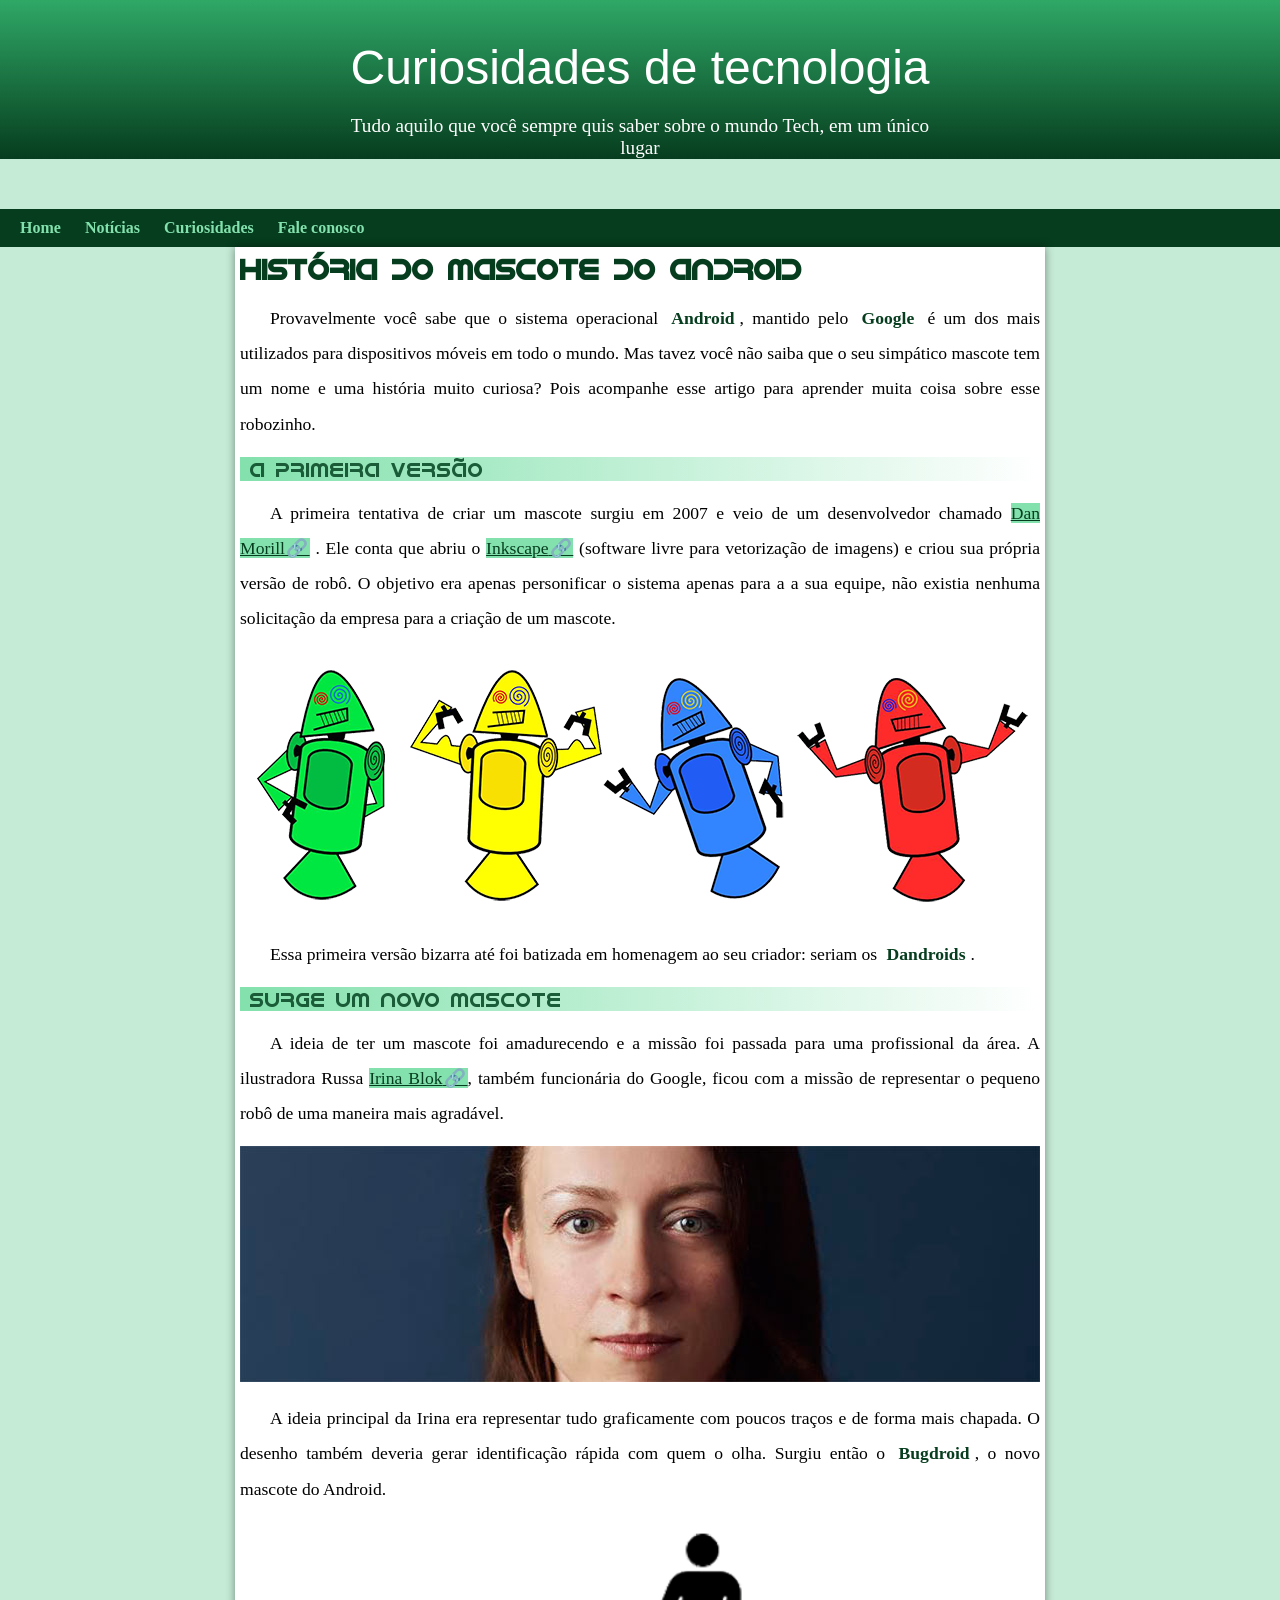
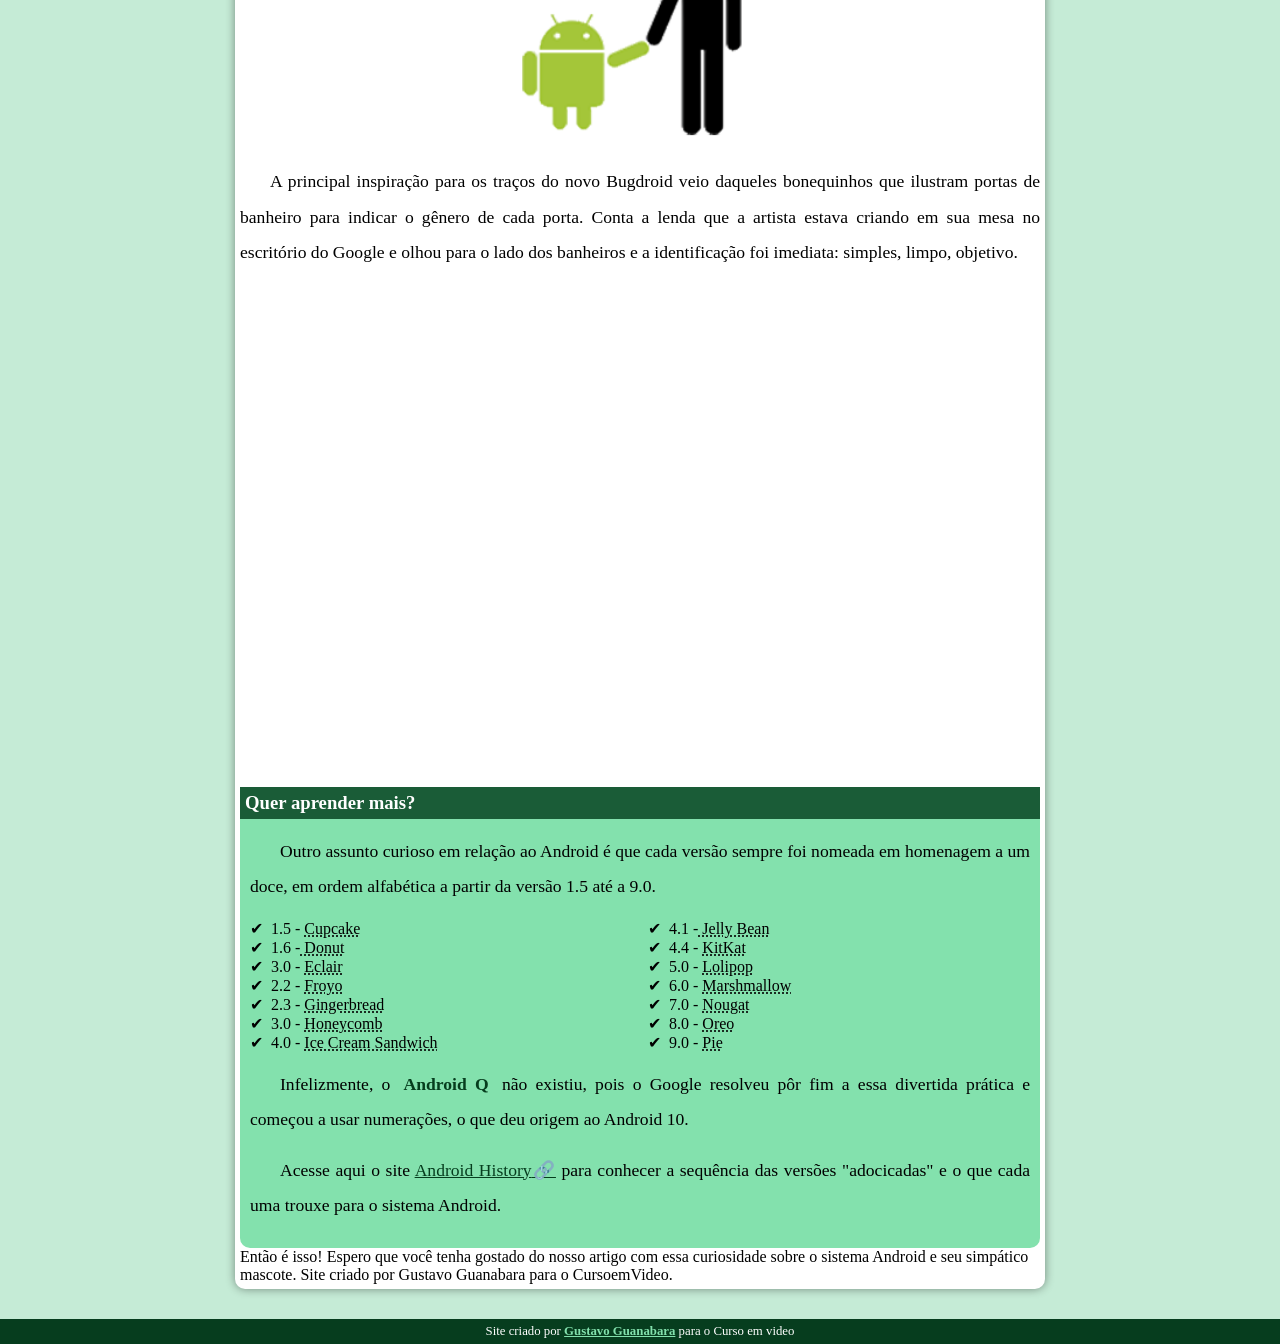
==== index.html @ de1ab878 "Rename index.html. to index.html" ====
<!DOCTYPE html>
<html lang="pt-br">
<head>
    <meta charset="UTF-8">
    <meta name="viewport" content="width=device-width, initial-scale=1.0">
    <title>Como surgiu o mascote do Android
    </title>
    <link rel="shortcut icon" href="imagens/favicon.ico" type="image/x-icon">
    <link rel="stylesheet" href="style.css">
</head>
<body>
  <header >
    <h1>Curiosidades de tecnologia</h1>
    <p>Tudo aquilo que você sempre quis saber sobre o mundo Tech, em um único lugar</p>
  </header>  
  <nav>
    <a href="#">Home</a>
    <a href="#">Notícias</a>
    <a href="#">Curiosidades</a>
    <a href="#">Fale conosco</a>
  </nav>
  <main>
    <article>
                    <h1>História do Mascote do Android</h1>

            <p>Provavelmente você sabe que o sistema operacional <strong>Android</strong>, mantido pelo <strong>Google</strong> é um dos mais utilizados para dispositivos móveis em todo o mundo. Mas tavez você não saiba que o seu simpático mascote tem um nome e uma história muito curiosa? Pois acompanhe esse artigo para aprender muita coisa sobre esse robozinho.</p>

            <h2>A primeira versão</h2>

            <p>A primeira tentativa de criar um mascote surgiu em 2007 e veio de um desenvolvedor chamado <a href="https://androidcommunity.com/dan-morrill-shows-us-the-android-mascot-that-almost-was-20130103/" target="_blank" class="externo">Dan Morill</a> . Ele conta que abriu o <a href="https://inkscape.org/release/inkscape-1.4.2/windows/64-bit/exe/dl/" target="_blank" class="externo">Inkscape</a> (software livre para vetorização de imagens) e criou sua própria versão de robô. O objetivo era apenas personificar o sistema apenas para a a sua equipe, não existia nenhuma solicitação da empresa para a criação de um mascote.</p>

            <img src="imagens/dan-droids.png" alt="Primeiro mascote do Android">

            <p>Essa primeira versão bizarra até foi batizada em homenagem ao seu criador: seriam os <strong>Dandroids</strong>.</p>

            <h2>Surge um novo mascote</h2>
            <p>
                A ideia de ter um mascote foi amadurecendo e a missão foi passada para uma profissional da área. A ilustradora Russa <a href="https://www.irinablok.com/android" target="_blank" class="externo"
                >Irina Blok</a>, também funcionária do Google, ficou com a missão de representar o pequeno robô de uma maneira mais agradável.
            </p>

            <img src="imagens/irina-blok.jpg" alt="Irina Block,criadora do Bugdroid">

            <p>A ideia principal da Irina era representar tudo graficamente com poucos traços e de forma mais chapada. O desenho também deveria gerar identificação rápida com quem o olha. Surgiu então o <strong>Bugdroid</strong>, o novo mascote do Android.</p>

            <img src="imagens/bugdroid.png" class="pequena" alt="Bugdroid">

            <p>A principal inspiração para os traços do novo Bugdroid veio daqueles bonequinhos que ilustram portas de banheiro para indicar o gênero de cada porta. Conta a lenda que a artista estava criando em sua mesa no escritório do Google e olhou para o lado dos banheiros e a identificação foi imediata: simples, limpo, objetivo.</p>

            <div class="video"><iframe width="560" height="315" src="https://www.youtube.com/embed/l2UDgpLz20M?si=jqOvNx22ra9XDo66" title="YouTube video player" frameborder="0" allow="accelerometer; autoplay; clipboard-write; encrypted-media; gyroscope; picture-in-picture; web-share" referrerpolicy="strict-origin-when-cross-origin" allowfullscreen></iframe></div>

             <aside>
                 <h3>Quer aprender mais? </h3>
                 
                        <p>Outro assunto curioso em relação ao Android é que cada versão sempre foi nomeada em homenagem a um doce, em ordem alfabética a partir da versão 1.5 até a 9.0.</p>
                 
                            <ul>
                                 <li>1.5 - <abbr title="Bolo de copo">Cupcake</abbr></li>
                                 <li>1.6 -<abbr title="Rosquinha"> Donut</abbr>
                                </li>
                                 <li>3.0 - <abbr title="Bomba">Eclair</abbr>
                                </li>
                                 <li>2.2 - <abbr title="Iogurte congelado">Froyo</abbr>
                                </li>
                                 <li>2.3 - <abbr title="Biscoito de gengibre">Gingerbread</abbr>
                                </li>
                                 <li>3.0 - <abbr title="Favo de mel">Honeycomb</abbr>
                                </li>
                                 <li>4.0 - <abbr title="Sanduíche de sorvete">Ice Cream Sandwich</abbr>
                                </li>
                                 <li>4.1 -<abbr title="Jujuba"> Jelly Bean</abbr>
                                </li>
                                 <li>4.4 - <abbr title="KitKat">KitKat</abbr></li>
                                 <li>5.0 - <abbr title="Pirulito">Lolipop</abbr></li>
                                 <li>6.0 - <abbr title="Marshmallow">Marshmallow</abbr>
                                </li>
                                 <li>7.0 - <abbr title="Torrone">Nougat</abbr>
                                </li>
                                 <li>8.0 - <abbr title="Oreo">Oreo</abbr>
                                </li>
                                 <li>9.0 - <abbr title="Torta">Pie</abbr>
                                </li>
                            </ul>
                 
                             <p>Infelizmente, o <strong>Android Q</strong> não existiu, pois o Google resolveu pôr fim a essa divertida prática e começou a usar numerações, o que deu origem ao Android 10.</p>
                 
                             <p>Acesse aqui o site <a href="https://www.androidauthority.com/history-android-os-name-789433/" target="_blank" class="externo">Android History</a> para conhecer a sequência das versões "adocicadas" e o que cada uma trouxe para o sistema Android.</p>
             </aside>
            
            Então é isso! Espero que você tenha gostado do nosso artigo com essa curiosidade sobre o sistema Android e seu simpático mascote.
                    
            Site criado por Gustavo Guanabara para o CursoemVideo.
            <article>
  </main>
    <footer>
        <p>Site criado por <a href="https://gustavoguanabara.github.io/"target="_blank">Gustavo Guanabara</a> para o Curso em video</p>
    </footer>
</body>
</html>
---- style.css ----
@charset "UTF-8";

@font-face {
    font-family:'Android';
    src: url('../fontes/idroid.otf') format('opentype');
    font-weight:normal;
}
:root{
    --cor0:#c5ebd6;
    --cor1:#83e1ad;
    --cor2:#3ddc84;
    --cor3:#2fa866;
    --cor4:#1a5c37;
    --cor5:#063d1e;
    --cor6:transparent
    --fonte-padrao:arial,helvetica,verdana,sans-serif;
    --fontes-destaques:'Bebas Neue',arial,sans-serif;
    --fonte-android:'Android',sans-serif,arial;
}
*{
    margin: 0px;
    padding:0px;
}
body{
    background-color:var(--cor0);
    font-family:var(--fonte-padrao);
}
a.externo:after{
    content:'\1F517';

}
div.video{
    margin: 0px -20px 30px -20px;
    padding:20px;
    position: relative;
    padding-bottom:56.5%;
}
div.video>iframe{
    position: absolute;
    top:5%;
    left:5%;
    width:85%;
    height:95%;
}
main p{
    margin:15px 0px;
    text-align: justify;
    text-indent:30px;
    line-height:2em;
    font-size: 1.1em;
}
main strong{
    color: var(--cor5);
    font-weight:bold;
    padding:2px 5px;
}
main a{
    color:var(--cor5);
    background-color:var(--cor1);
}
main a:hover{
    background-color:var(--cor3);
}
header{
    background-image:linear-gradient(to bottom,var(--cor3),var(--cor5));
    min-width:150px;
    text-align:center;
    padding-top:40px;

}
header>h1{
    color:white;
    font-family:var(--fontes-destaques);
    font-weight: normal;
    font-size: 3em;
    margin-bottom: 20px;
}
header>p{
    color:white;
    font-family:var(--fonte-padrao);
    font-size:1.2em;
    max-width:600px;
    margin:auto;
    padding-right:10px;
    padding-left:10px;
    margin-bottom:50px;
   
}
nav{
    background-color:var(--cor5);
    padding:10px;
}
nav>a{
    color:var(--cor1);
    text-decoration: none;
    padding: 10px;
    font-weight: bold;
}
nav>a:hover{
    background-color: var(--cor3);
    color: var(--cor5);
}
main{
    background-color:white;
    min-width:280px;
    max-width:800px;
    margin:auto;
    margin-bottom:30px;
    padding: 5px;
    box-shadow:0px 0px 10px rgba(0, 0, 0, 0.418);
    border-radius:0px 0px 10px 10px;
}
main h1{
    color:var(--cor5);
    font-family:var(--fonte-android);
    font-size:1.8em; 
}
main h2{
    color:var(--cor4);
    font-family:var(--fonte-android);
    font-size:1.3em;
    background-image: linear-gradient(to right, var(--cor1),transparent);
    text-indent:10px;
    font-weight:normal;
}
aside{
    background-color:var(--cor1);
    padding: 10px;
    border-radius:10px;
}
aside h3{
    color:white;
    background-color:var(--cor4);
    padding:5px;
    margin:-10px -10px 0px -10px;
}
aside>ul{
    list-style-position: inside;
    columns:2;
    list-style-type:'\2714\00A0\00A0';
}
footer{
    background-color:var(--cor5);
    text-align: center;
    color: white;
    font-size:0.8em;
    padding:5px;
}
footer a{
    color:var(--cor1);
    font-weight: bold;
}
footer a:hover{
    background-color: var(--cor3);
}
img{
    width:100%;
}
.pequena{
   max-width:350px;
   margin: auto;
   display: block;
}
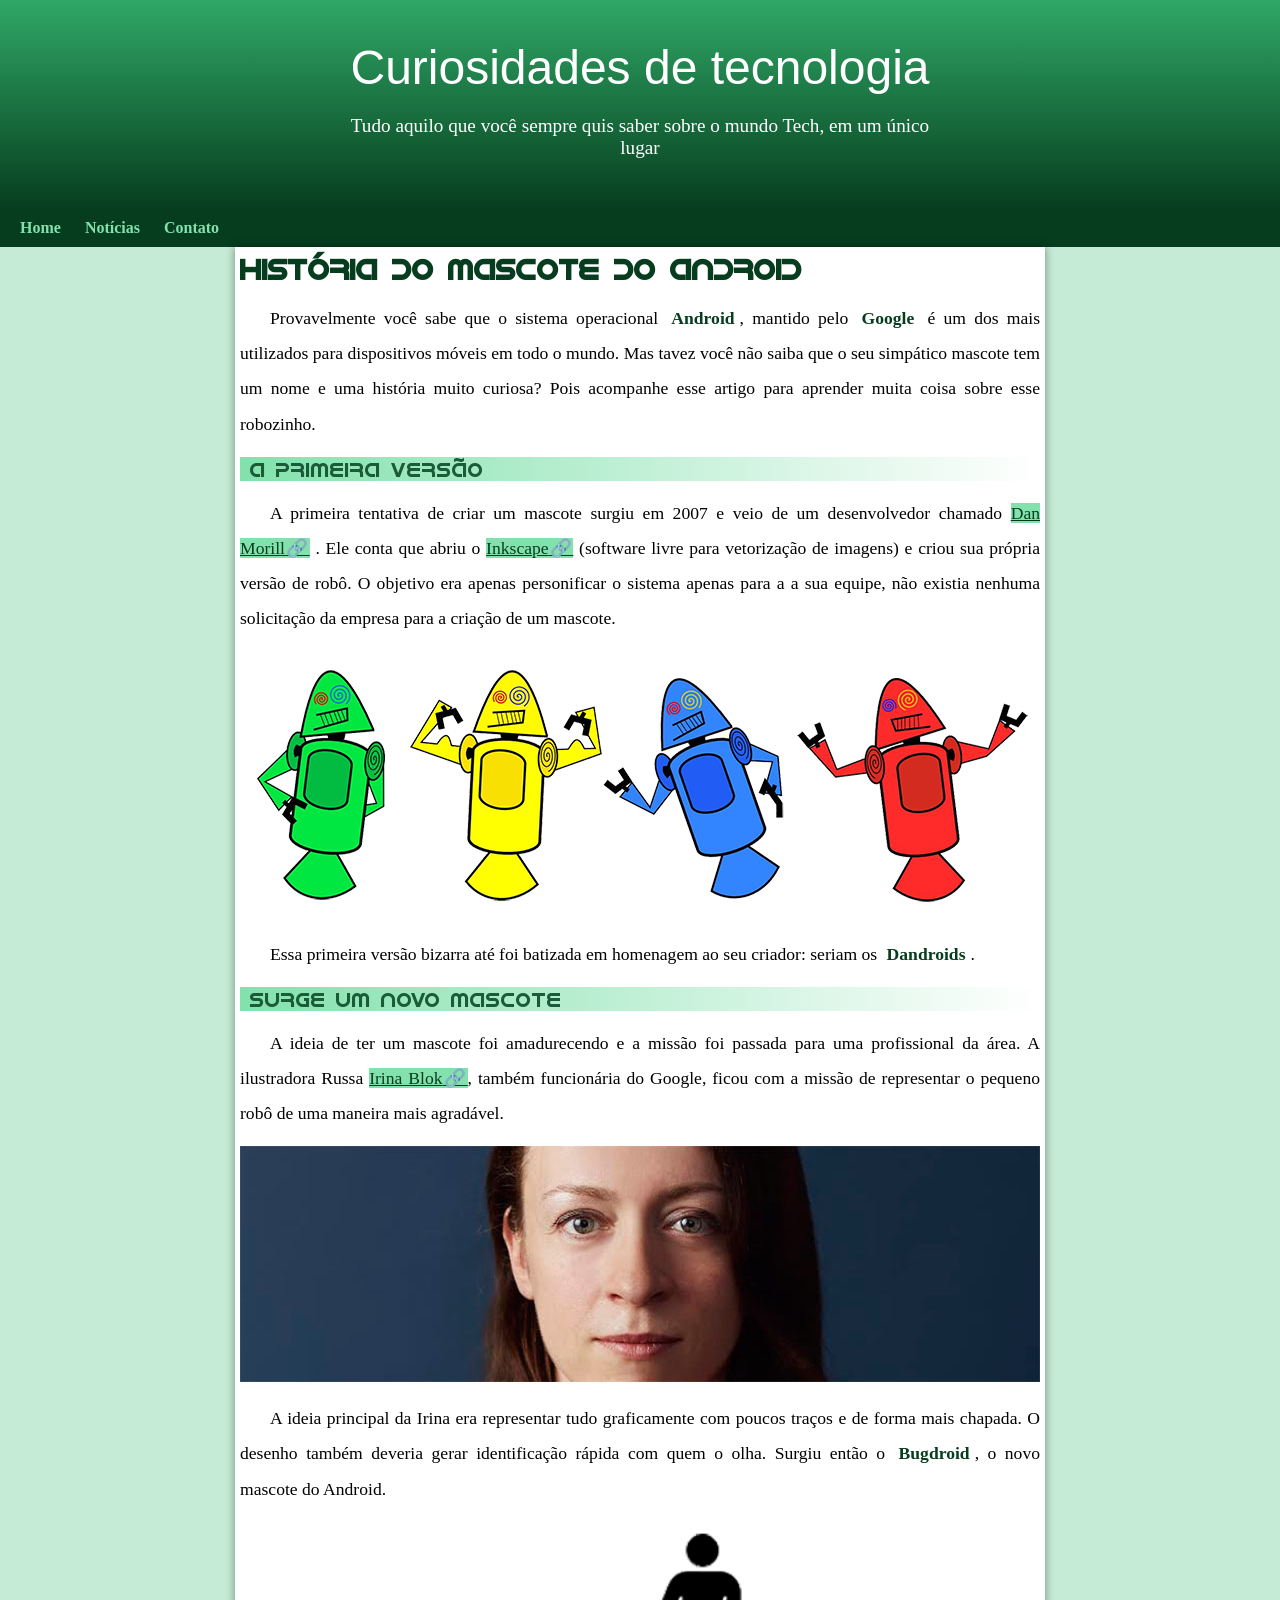
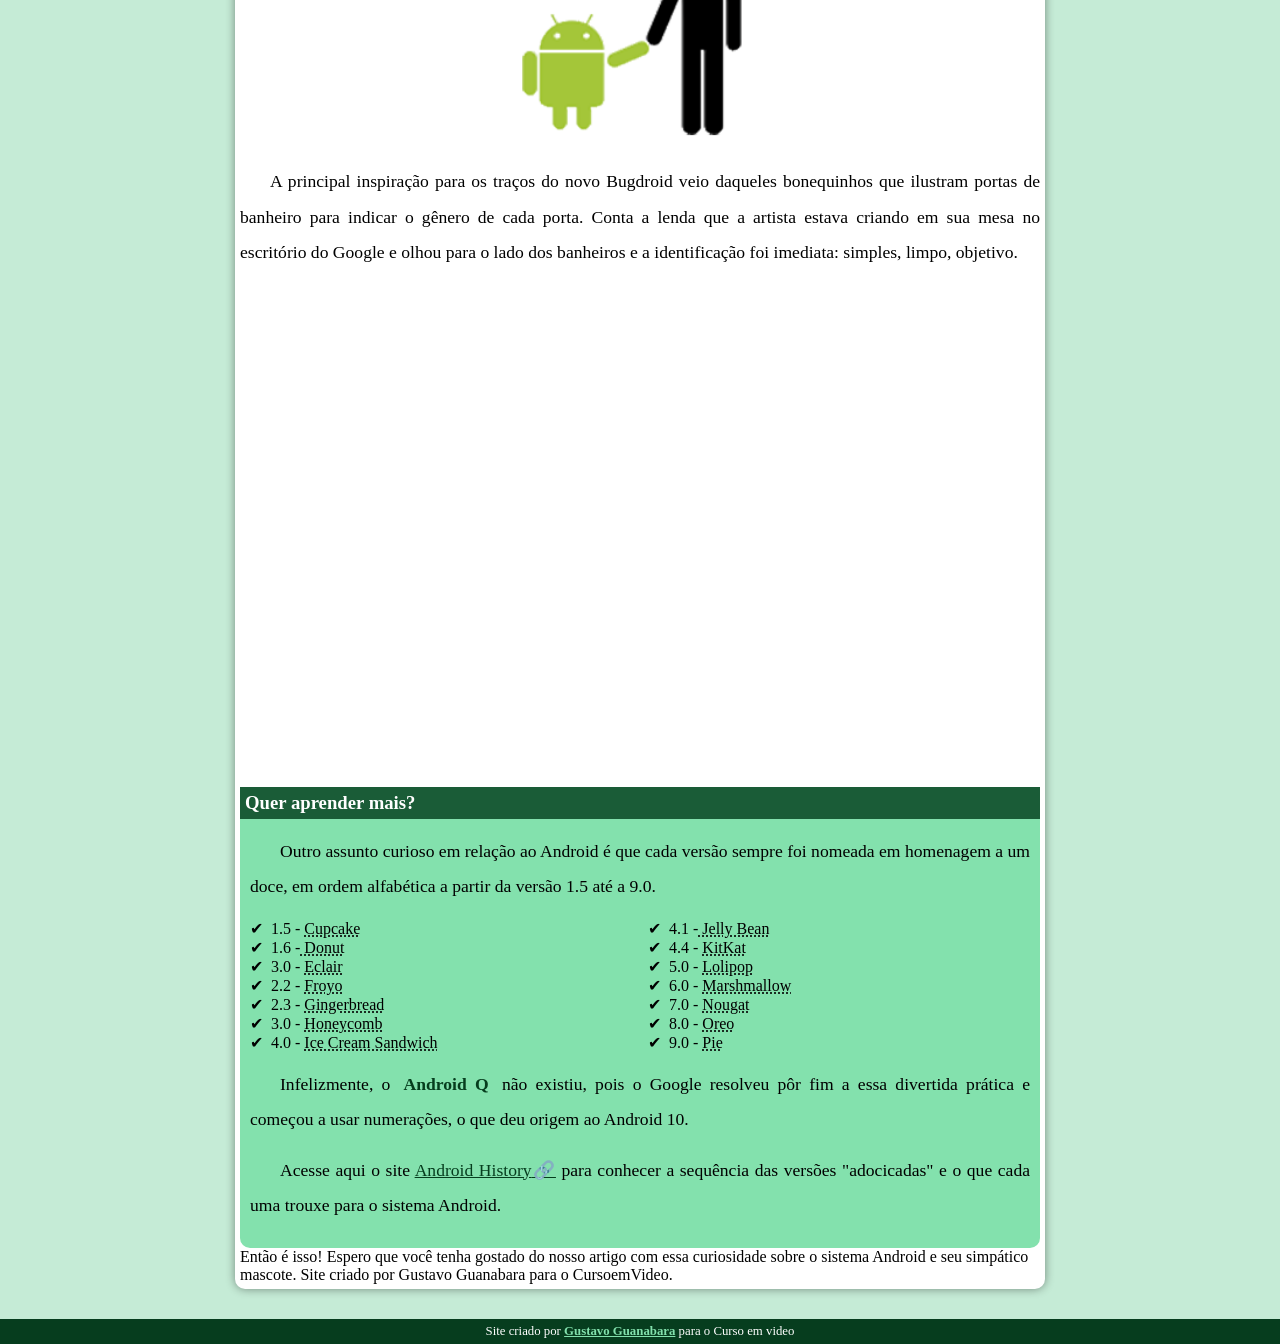
==== commit 0ae863ef: "problema de padding corrigido" ====
--- a/index.html
+++ b/index.html
@@ -16,8 +16,7 @@
   <nav>
     <a href="#">Home</a>
     <a href="#">Notícias</a>
-    <a href="#">Curiosidades</a>
-    <a href="#">Fale conosco</a>
+    <a href="#">Contato</a>
   </nav>
   <main>
     <article>
@@ -96,4 +95,4 @@
         <p>Site criado por <a href="https://gustavoguanabara.github.io/"target="_blank">Gustavo Guanabara</a> para o Curso em video</p>
     </footer>
 </body>
-</html>
+</html>
--- a/style.css
+++ b/style.css
@@ -83,7 +83,7 @@
     margin:auto;
     padding-right:10px;
     padding-left:10px;
-    margin-bottom:50px;
+    padding-bottom:50px;
    
 }
 nav{
